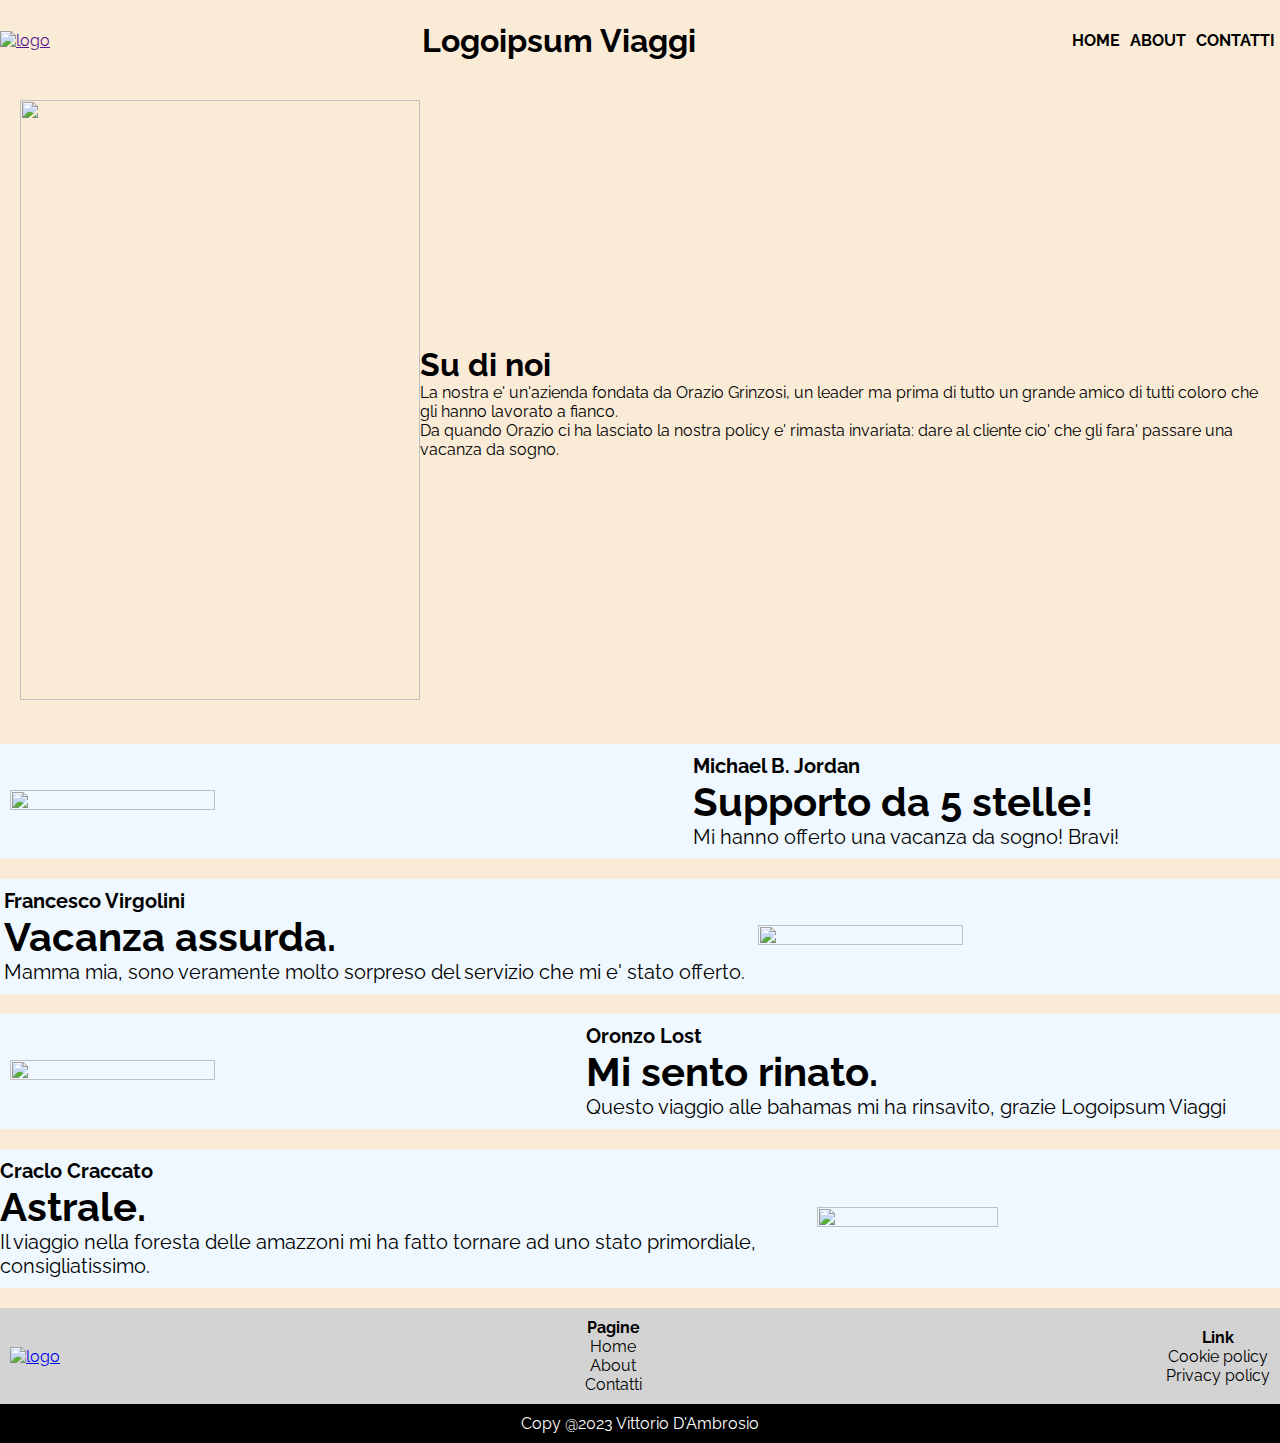
==== about.html @ 4d62c6df "MILESTONE 7" ====
<!DOCTYPE html>
<html lang="en">

<head>
    <meta charset="UTF-8">
    <meta name="viewport" content="width=device-width, initial-scale=1.0">
    <link rel="stylesheet" href="style.css">
    <link rel="preconnect" href="https://fonts.googleapis.com">
    <link rel="preconnect" href="https://fonts.gstatic.com" crossorigin>
    <link href="https://fonts.googleapis.com/css2?family=Raleway:ital,wght@1,200&display=swap" rel="stylesheet">
    <title>About</title>
</head>

<body>

    <header>
        <navbar>

            <div class="wrapper">

                <a href=""><img src="https://img.logoipsum.com/241.svg" alt="logo"></a>

                <h1>Logoipsum Viaggi</h1>

                <div class="menu">

                    <ul>
                        <li><a href="">Home</a></li>
                        <li><a href="">About</a></li>
                        <li><a href="">Contatti</a></li>
                    </ul>

                </div>
                <label id="hamburger">&#9776</label>
            </div>

        </navbar>

    </header>

    <section class="desc">
        <div class="ipsumimage">
            <img src="https://images.unsplash.com/photo-1535644258845-185656906071?q=80&w=1974&auto=format&fit=crop&ixlib=rb-4.0.3&ixid=M3wxMjA3fDB8MHxwaG90by1wYWdlfHx8fGVufDB8fHx8fA%3D%3D">
        </div>
        <div class="imagedesc">
            <h1>Su di noi</h1>
            <p>La nostra e' un'azienda fondata da Orazio Grinzosi, un leader ma prima di tutto un grande amico di tutti coloro che gli hanno lavorato a fianco.<br> Da quando Orazio ci ha lasciato la nostra policy e' rimasta invariata: dare al cliente cio' che gli fara' passare una vacanza da sogno.</p>
        </div>
    </section>


    <section id="section-1">
        <img
            src="https://images.unsplash.com/photo-1611485988300-b7530defb8e2?q=80&w=1974&auto=format&fit=crop&ixlib=rb-4.0.3&ixid=M3wxMjA3fDB8MHxwaG90by1wYWdlfHx8fGVufDB8fHx8fA%3D%3D">

        <div class="textfirst">
            <h4>Michael B. Jordan</h4>
            <h1>Supporto da 5 stelle!</h1>
            <p>Mi hanno offerto una vacanza da sogno! Bravi!</p>
        </div>

    </section>
    <section id="section-2">
        <img
            src="https://images.unsplash.com/photo-1520722359162-8ead33ae9ba4?q=80&w=1974&auto=format&fit=crop&ixlib=rb-4.0.3&ixid=M3wxMjA3fDB8MHxwaG90by1wYWdlfHx8fGVufDB8fHx8fA%3D%3D">

        <div class="textsecond">
            <h4>Francesco Virgolini</h4>
            <h1>Vacanza assurda.</h1>
            <p>Mamma mia, sono veramente molto sorpreso del servizio che mi e' stato offerto.</p>
        </div>
    </section>
    <section id="section-1">
        <img
            src="https://images.unsplash.com/photo-1555583743-991174c11425?q=80&w=1974&auto=format&fit=crop&ixlib=rb-4.0.3&ixid=M3wxMjA3fDB8MHxwaG90by1wYWdlfHx8fGVufDB8fHx8fA%3D%3D">

        <div class="textfirst">
            <h4>Oronzo Lost</h4>
            <h1>Mi sento rinato.</h1>
            <p>Questo viaggio alle bahamas mi ha rinsavito, grazie Logoipsum Viaggi</p>
        </div>

    </section>
    <section id="section-2">
        <img
            src="https://images.unsplash.com/photo-1595907936751-b66746104d69?q=80&w=1974&auto=format&fit=crop&ixlib=rb-4.0.3&ixid=M3wxMjA3fDB8MHxwaG90by1wYWdlfHx8fGVufDB8fHx8fA%3D%3D">

        <div class="textsecond">
            <h4>Craclo Craccato</h4>
            <h1>Astrale.</h1>
            <p>Il viaggio nella foresta delle amazzoni mi ha fatto tornare ad uno stato primordiale, consigliatissimo.</p>
        </div>
    </section>

</body>

<footer>
    <div class="content">
        <a href="index.html"><img src="https://img.logoipsum.com/241.svg" alt="logo"></a>

        <div class="pages">

            <ul>
                <li>
                    <h4>Pagine</h4>
                </li>
                <li><a href="">Home</a></li>
                <li><a href="about.html">About</a></li>
                <li><a href="contacts.html">Contatti</a></li>
            </ul>

        </div>

        <div class="links">

            <ul>
                <li>
                    <h4>Link</h4>
                </li>
                <li><a href="">Cookie policy</a></li>
                <li><a href="">Privacy policy</a></li>
            </ul>

        </div>
    </div>
    <div class="copyright">

        <a href="https://github.com/VittoDambro00" target="_blank">Copy @2023 Vittorio D'Ambrosio</a>
    </div>

</footer>

</html>
---- style.css ----
/* Reset */
* {
    margin: 0;
    padding: 0;
    box-sizing: border-box;
}
/* Utilities */
body {
    font-family: 'Raleway', sans-serif;
    background-color: antiquewhite;
}

/* Header + navbar MILESTONE 1 */
.wrapper {
    height: 80px;
    margin: 0 auto;
    max-width: 1400px;
    display: flex;
    justify-content: space-between;
    align-items: center;
}

navbar {
    height: 70px;
}

navbar .wrapper #hamburger {
    margin: 0 40px 0 0;
    font-size: 26px;
    line-height: 70px;
    display: none;
}

.menu ul {
    display: flex;
}

.menu ul li {
    list-style: none;
    margin: 5px;
    color: black;
    display: inline;
}

.menu ul li a {
    text-decoration: none;
    color: black;
    text-transform: uppercase;
    font-weight: bolder;
}

/* Jumbo with cta MILESTONE 2*/

.jumbo {
    display: flex;
    align-items: center;
    justify-content: center;
    background-image: url(https://images.unsplash.com/photo-1488646953014-85cb44e25828?q=80&w=1935&auto=format&fit=crop&ixlib=rb-4.0.3&ixid=M3wxMjA3fDB8MHxwaG90by1wYWdlfHx8fGVufDB8fHx8fA%3D%3D);
    background-position: center;
    background-repeat: no-repeat;
    background-size: cover;
    height: 100vh;
    margin-bottom: 5%;
}

.jumbo .cta h1 {
    font-size: 70px;
    width: 100%;
    background-color: white;
}

.jumbo .cta .btns {
    display: flex;
    align-items: center;
    justify-content: center;
}

.btn-1,
.btn-2 {
    margin: 0 30px;
    padding: 10px 20px;
    border-radius: 25px;
    background-color: black;
    color: white;

}

.btn-1 a,
.btn-2 a {
    text-decoration: none;
    color: white;
}


.btn-2 a:hover,
.btn-1 a:hover {
    color: antiquewhite;
    font-weight: bolder;
}

/* Sections 1,2 MILESTONE 3*/

#section-1,
#section-2 {
    display: flex;
    align-items: center;
    justify-content: space-between;
    /* border: 2px solid black; */
    background-color: aliceblue;
    padding: 0 auto;
    margin: 20px auto;
    width: 100%;
}

#section-1 img,
#section-2 img {
    height: 40%;
    width: 40%;
    margin: 0 10px;
}

#section-1 .textfirst,
#section-2 .textsecond {
    margin: 10px auto;
    font-size: 20px;
}

#section-2 {
    flex-direction: row-reverse;
}

/* Section 3 MILESTONE 4 */

#section-3 {
    display: flex;
    align-items: center;
    justify-content: center;
    height: 100vh;
    flex-direction: column;
}

#section-3 .multicards {
    display: flex;
    align-items: center;
    justify-content: space-between;
}

#section-3 .card {
    border: 2px solid black;
    margin: 10px 10px;
    padding: 100px 10px;
    font-weight: bold;
}


/* Footer MILESTONE 5 */

footer {
    background-color: lightgrey;
    display: flex;
    flex-direction: column;
}

.content {
    display: flex;
    align-items: center;
    justify-content: space-between;
    flex-direction: row;
    padding: 10px;
}

.pages ul {
    list-style: none;
    text-align: center;
}

.pages ul li a {
    text-decoration: none;
    color: black;
    margin: 10px auto;
}

.links ul {
    list-style: none;
    text-align: center;
}

.links ul li a {
    text-decoration: none;
    color: black;
    margin: 10px auto;
}

footer .copyright {
    text-align: center;
    background-color: black;
    color: white;
    padding: 10px 20px;
}

footer .copyright a {
    text-decoration: none;
    color: white;
}

/* Media queries MILESTONE 6 */

@media only screen and (max-width:575px) {
    navbar .wrapper #hamburger {
        display: block;
    }

    navbar .wrapper .menu {
        text-align: center;
        width: 100%;
        display: none;
    }

    #section-1,
    #section-2 {
        flex-direction: column;
    }

    #section-1 .textfirst,
    #section-2 .textsecond {
        font-size: 15px;
    }

    .jumbo .cta h1 {
        font-size: 30px;
    }

    footer .content {
        padding: 0 10px;
    }
}

/* About page css MILESTONE 7 */
.desc{
    display: flex;
    align-items: center;
    justify-content:flex-start;
    padding: 20px 20px;
}

.desc .ipsumimage img{
    height: 600px;
    width: 400px;
}
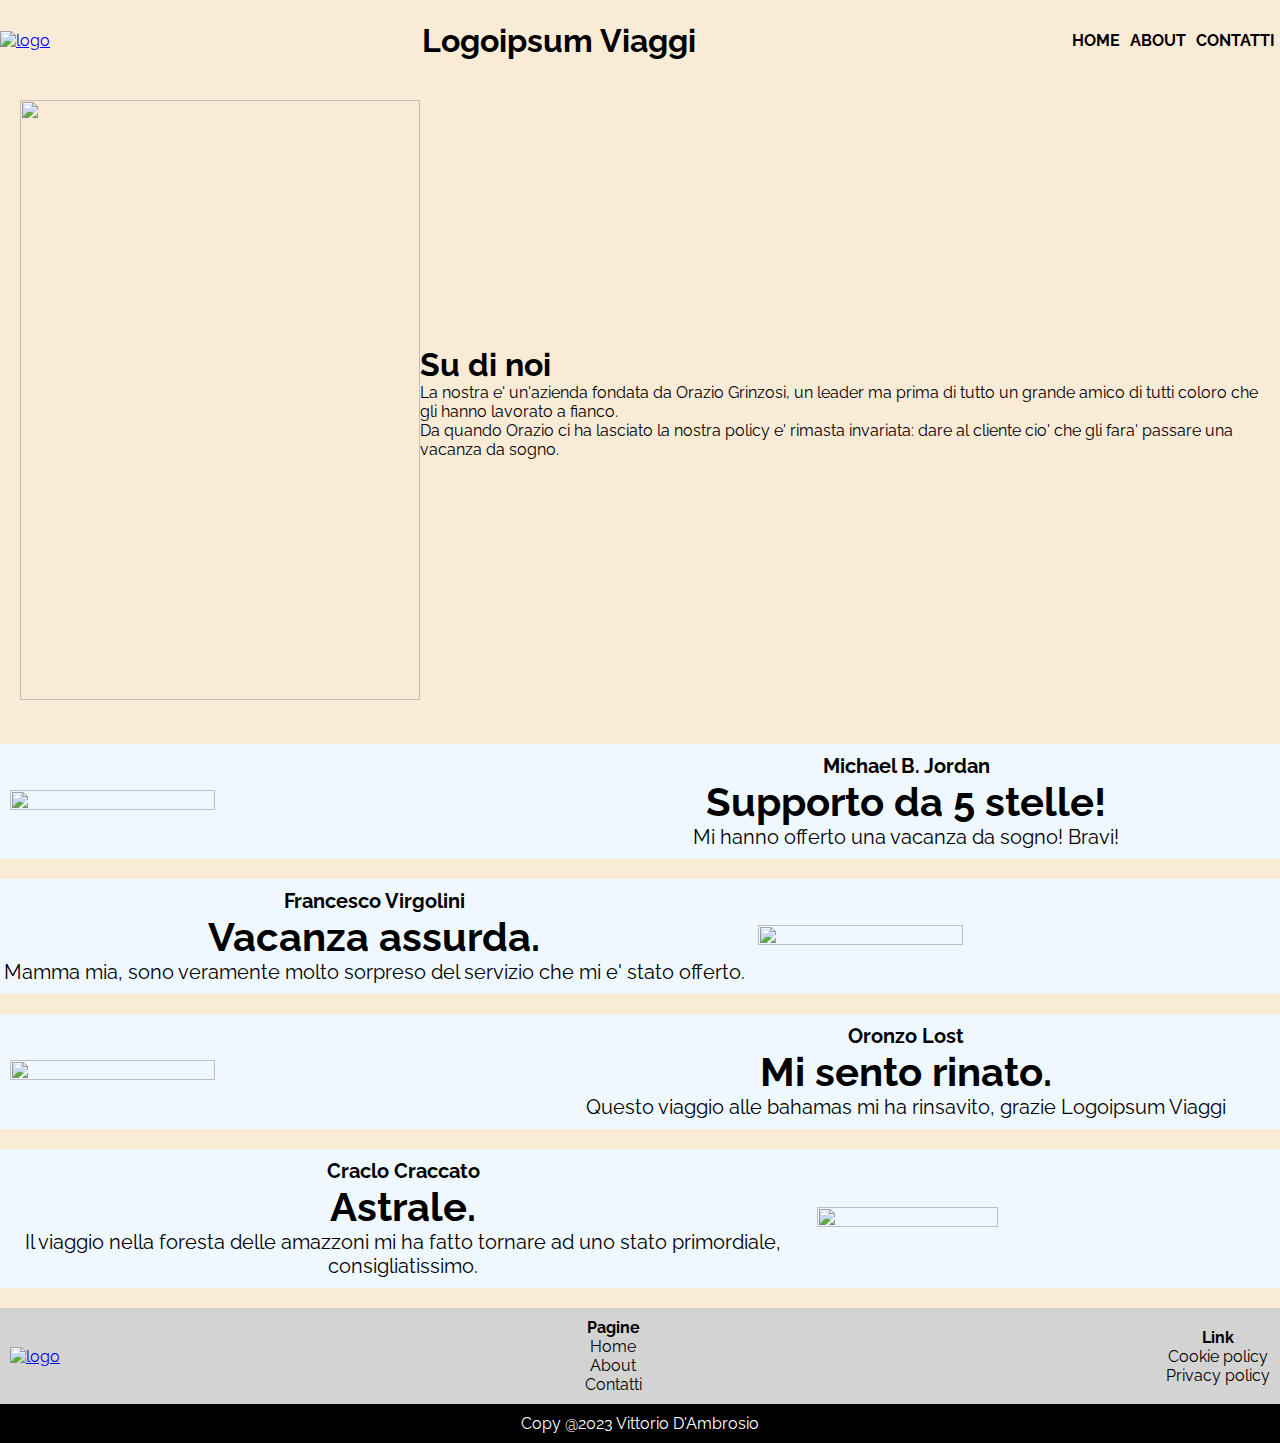
==== commit 804e7176: "MILESTONE 8" ====
--- a/about.html
+++ b/about.html
@@ -18,14 +18,14 @@
 
             <div class="wrapper">
 
-                <a href=""><img src="https://img.logoipsum.com/241.svg" alt="logo"></a>
+                <a href="Index.html"><img src="https://img.logoipsum.com/241.svg" alt="logo"></a>
 
                 <h1>Logoipsum Viaggi</h1>
 
                 <div class="menu">
 
                     <ul>
-                        <li><a href="">Home</a></li>
+                        <li><a href="Index.html">Home</a></li>
                         <li><a href="">About</a></li>
                         <li><a href="">Contatti</a></li>
                     </ul>
@@ -104,7 +104,7 @@
                 <li>
                     <h4>Pagine</h4>
                 </li>
-                <li><a href="">Home</a></li>
+                <li><a href="Index.html">Home</a></li>
                 <li><a href="about.html">About</a></li>
                 <li><a href="contacts.html">Contatti</a></li>
             </ul>
--- a/style.css
+++ b/style.css
@@ -123,6 +123,7 @@
 #section-2 .textsecond {
     margin: 10px auto;
     font-size: 20px;
+    text-align: center;
 }
 
 #section-2 {
@@ -203,7 +204,7 @@
     color: white;
 }
 
-/* Media queries MILESTONE 6 */
+/* Media queries homepage MILESTONE 6 */
 
 @media only screen and (max-width:575px) {
     navbar .wrapper #hamburger {
@@ -247,4 +248,9 @@
     height: 600px;
     width: 400px;
 }
-
+/* Media queries about page MILESTONE 8 */
+@media only screen and (max-width:575px){
+    .desc{
+        flex-direction: column;
+    }
+}
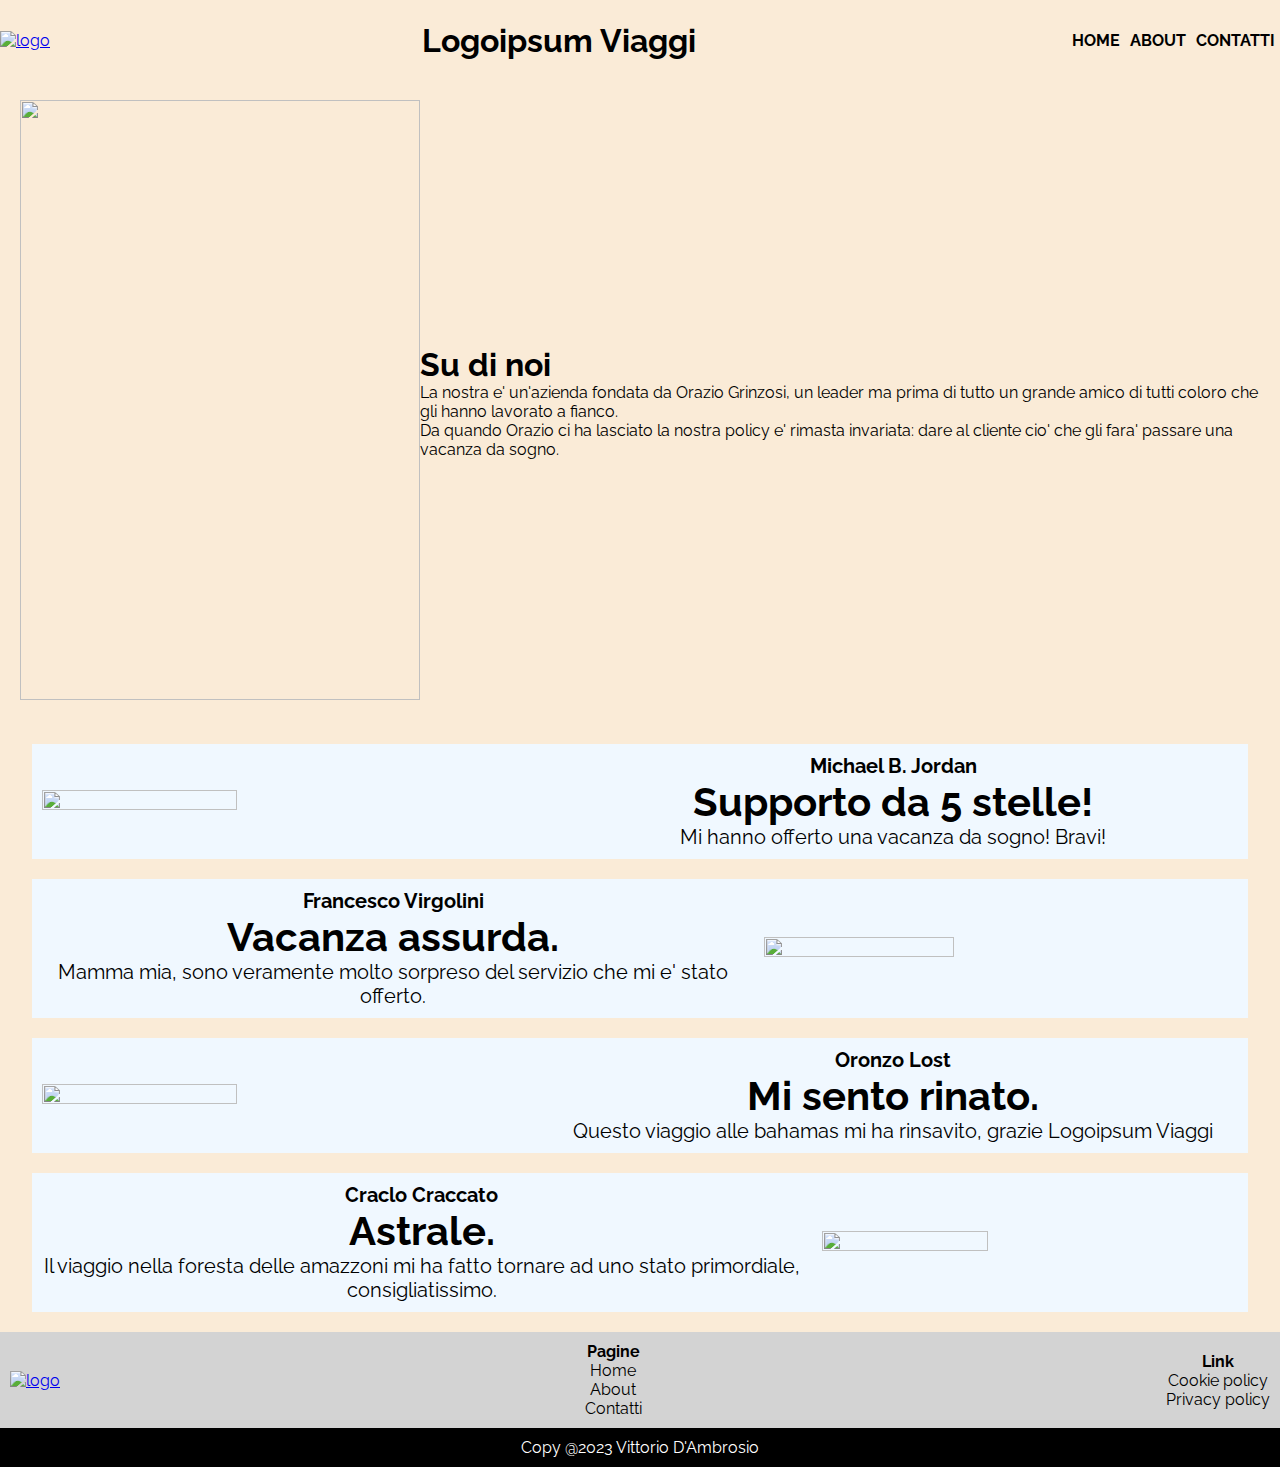
==== commit 842f093e: "MILESTONE 9" ====
--- a/about.html
+++ b/about.html
@@ -27,7 +27,7 @@
                     <ul>
                         <li><a href="Index.html">Home</a></li>
                         <li><a href="">About</a></li>
-                        <li><a href="">Contatti</a></li>
+                        <li><a href="contactus.html">Contatti</a></li>
                     </ul>
 
                 </div>
--- a/style.css
+++ b/style.css
@@ -22,6 +22,7 @@
 
 navbar {
     height: 70px;
+    border-bottom: 6px solid black;
 }
 
 navbar .wrapper #hamburger {
@@ -109,7 +110,7 @@
     background-color: aliceblue;
     padding: 0 auto;
     margin: 20px auto;
-    width: 100%;
+    width: 95%;
 }
 
 #section-1 img,
@@ -237,6 +238,7 @@
 }
 
 /* About page css MILESTONE 7 */
+
 .desc{
     display: flex;
     align-items: center;
@@ -254,3 +256,65 @@
         flex-direction: column;
     }
 }
+
+/*Contact us page MILESTONE 9*/
+
+#request {
+    height: 80px;
+}
+
+#section-4 {
+    display: flex;
+    align-items: center;
+    justify-content: space-evenly;
+    /* border: 2px solid black; */
+    background-color: aliceblue;
+    padding: 50px 50px;
+    margin: 20px auto;
+    flex-direction: column;
+    height:calc(100vh - (137px + 110px)) /*110 = 70 header + 20 margine section-4 top + 20 margine section-4 bottom*/
+}
+
+#section-4 .formest {
+    display: flex;
+    align-items: center;
+    justify-content: space-between;
+}
+
+#section-4 .formest .formint {
+    display: flex;
+    align-items: center;
+    justify-content: center;
+    flex-direction: column;
+    padding:20px;
+}
+
+#section-4 .formest .imgform {
+    padding:20px;
+}
+
+#section-4 .formest .imgform img {
+    height: 600px;
+    width: 300px;
+}
+
+@media only screen and (max-width:575px){
+    #section-4 .formest {
+        flex-direction: column;
+        max-width: 575px;
+    }
+
+    #section-4 .formest .formint {
+        margin-bottom: 20px;
+    }
+
+    #section-4 .formest .imgform img {
+        height: 300px;
+        width: 300px;
+    }
+
+    #section-4 {
+        height: 150vh;
+        justify-content: center;
+    }
+}  